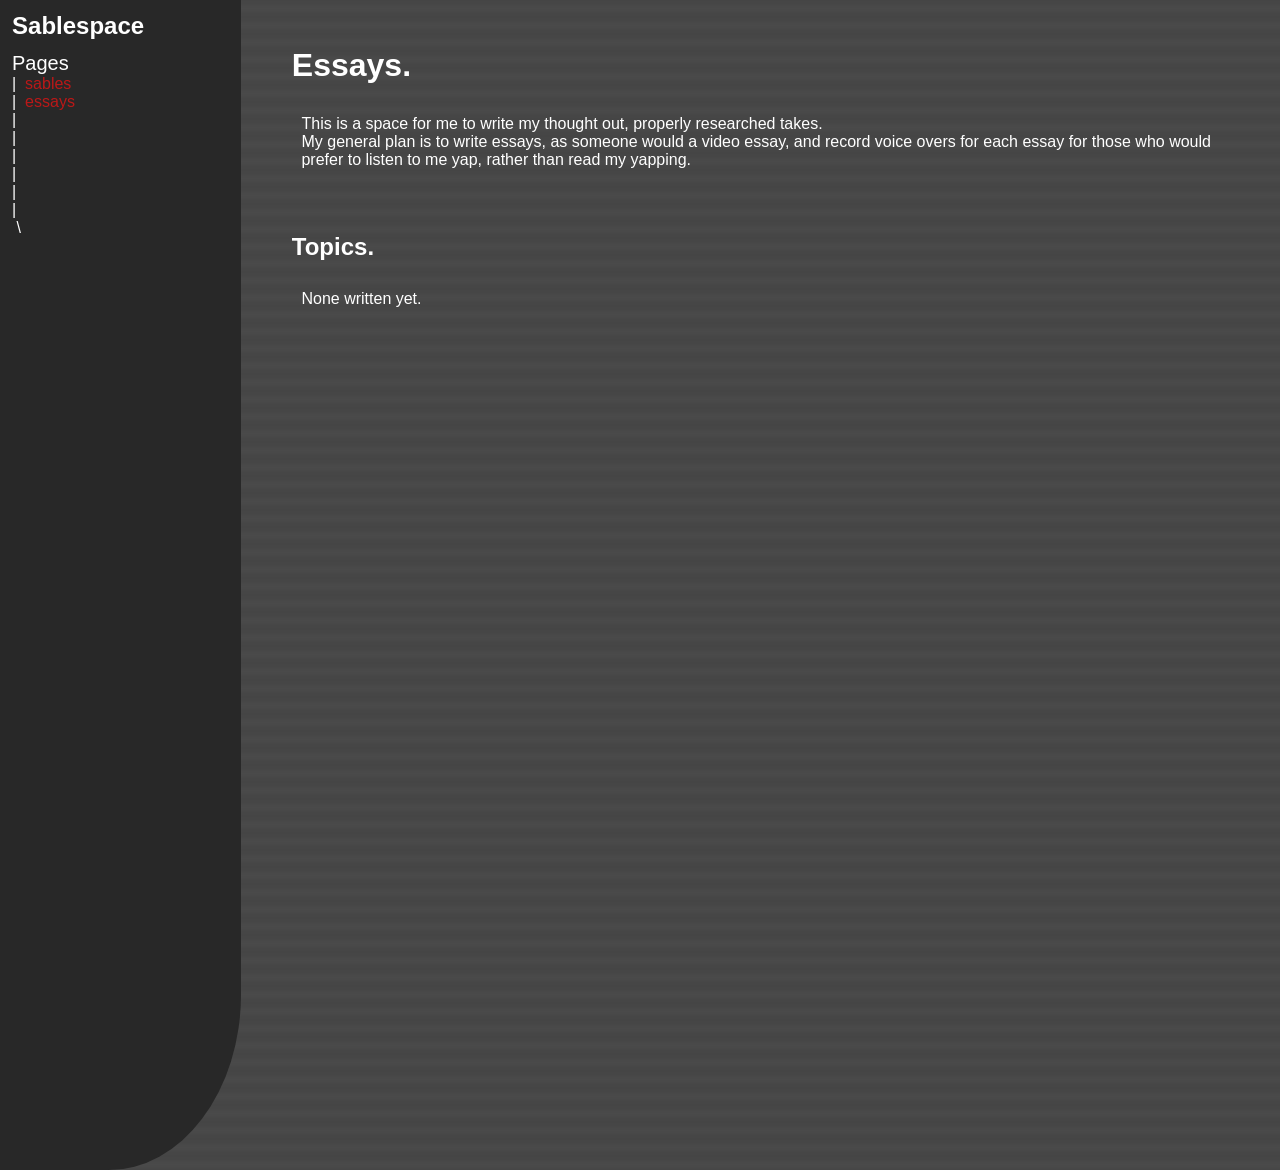
==== essays/index.html @ 72692ea7 "essay setup" ====
<html>


<head>
    <title>Sablespace</title>
    <link rel="stylesheet" href="/style.css">
</head>




<div class="main">
    

<div id="sidebar" class="sidebar">

</div>
<!-- ------------------------------------- -->
<div style="width:80%; margin:2% 2% 2% 4%;">

<h1>Essays.</h1>
<p style="padding:1%">
This is a space for me to write my thought out, properly researched takes.<br>
My general plan is to write essays, as someone would a video essay, and record voice overs for each essay for those who would prefer to listen to me yap, rather than read my yapping.<br>
</p><br>
<h2>Topics.</h2>
<p style="padding:1%">
None written yet.<br>
</p><br>

</div>


</div>


</html>
<script src="/script.js"></script>
---- style.css ----
html, body {
    font-family:'Lucida Sans', 'Lucida Sans Regular', 'Lucida Grande', 'Lucida Sans Unicode', Geneva, Verdana, sans-serif;
    margin:0%;
    background-color: rgb(70, 70, 70);
    color:white;
    height:100%;
    background-image:url("/assets/scanlines.png");
    background-blend-mode: soft-light;
}

img {
    max-width: 100%;
    height: auto;
    display: block;
}

.main {
    display:flex;
    justify-content: center;
    align-items:start;
    height:100%;
}

.sidebar {
    background-color: rgb(40, 40, 40);
    width: 20%;
    height: 130%;
    border-bottom-right-radius:55% 15%;
}

.base {
    justify-content: center;
}

.homepagelink {
    color:white;
    text-decoration: none;
}
.sidebarlink:link {
    color:rgb(187, 24, 24);
    text-decoration: none;
}
.sidebarlink:visited {
    color:rgb(214, 61, 61);
    text-decoration: none;
}
.sidebarlink:hover {
    color:rgb(255, 95, 95);
    text-decoration: none;
}
.sidebarlink:active {
    color:rgb(255, 95, 95);
    text-decoration: none;
}

.defaultlink:link {
    color:rgb(212, 37, 37);
    text-decoration: none;
}
.defaultlink:visited {
    color:rgb(233, 69, 69);
    text-decoration: none;
}
.defaultlink:hover {
    color:rgb(255, 102, 102);
    text-decoration: none;
}
.defaultlink:active {
    color:rgb(255, 102, 102);
    text-decoration: none;
}
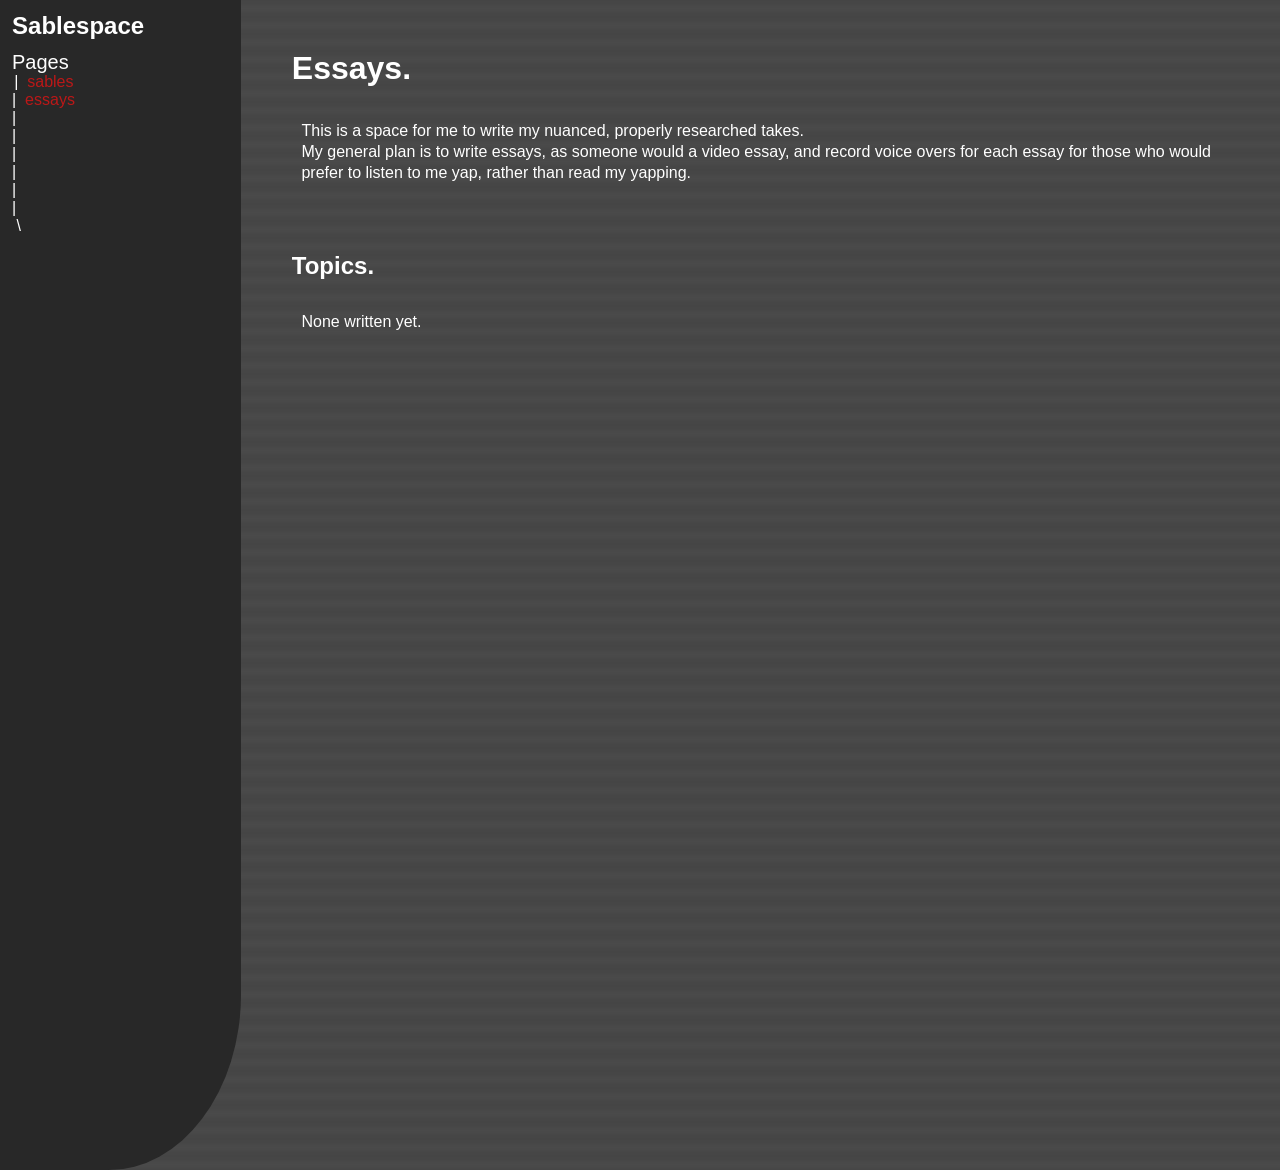
==== commit 8f888f64: "line height" ====
--- a/essays/index.html
+++ b/essays/index.html
@@ -20,7 +20,7 @@
 
 <h1>Essays.</h1>
 <p style="padding:1%">
-This is a space for me to write my thought out, properly researched takes.<br>
+This is a space for me to write my nuanced, properly researched takes.<br>
 My general plan is to write essays, as someone would a video essay, and record voice overs for each essay for those who would prefer to listen to me yap, rather than read my yapping.<br>
 </p><br>
 <h2>Topics.</h2>
--- a/style.css
+++ b/style.css
@@ -6,6 +6,7 @@
     height:100%;
     background-image:url("/assets/scanlines.png");
     background-blend-mode: soft-light;
+    line-height: 1.315;
 }
 
 img {
@@ -26,6 +27,7 @@
     width: 20%;
     height: 130%;
     border-bottom-right-radius:55% 15%;
+    line-height: 1.125;
 }
 
 .base {
@@ -54,7 +56,7 @@
 }
 
 .defaultlink:link {
-    color:rgb(212, 37, 37);
+    color:rgb(225, 46, 46);
     text-decoration: none;
 }
 .defaultlink:visited {
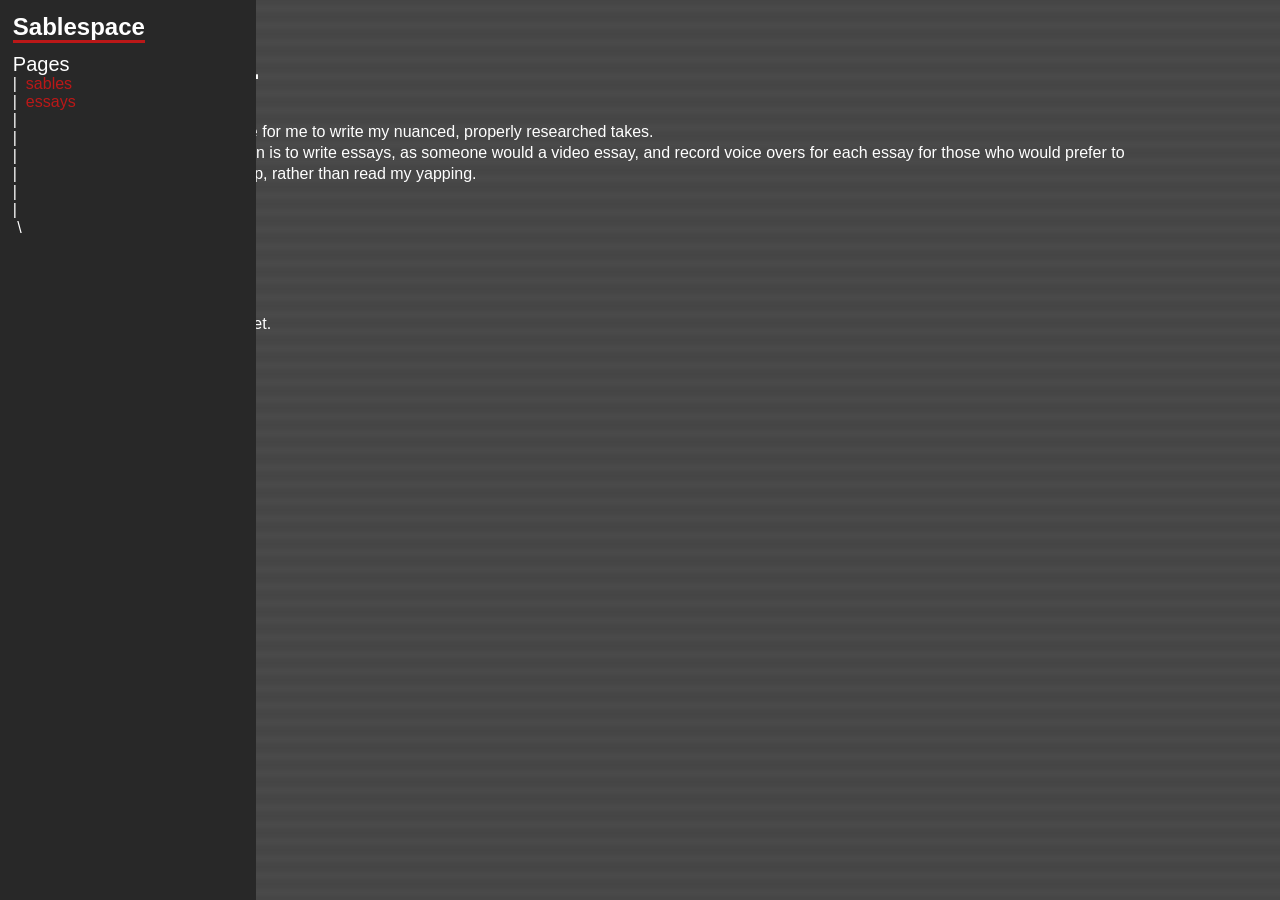
==== commit 6a890cc7: "article body update" ====
--- a/essays/index.html
+++ b/essays/index.html
@@ -16,7 +16,7 @@
 
 </div>
 <!-- ------------------------------------- -->
-<div style="width:80%; margin:2% 2% 2% 4%;">
+<div id="article" class="article">
 
 <h1>Essays.</h1>
 <p style="padding:1%">
--- a/style.css
+++ b/style.css
@@ -3,7 +3,6 @@
     margin:0%;
     background-color: rgb(70, 70, 70);
     color:white;
-    height:100%;
     background-image:url("/assets/scanlines.png");
     background-blend-mode: soft-light;
     line-height: 1.315;
@@ -19,15 +18,23 @@
     display:flex;
     justify-content: center;
     align-items:start;
-    height:100%;
 }
 
 .sidebar {
+    position: fixed;
+    top:0;
+    left:0;
     background-color: rgb(40, 40, 40);
     width: 20%;
-    height: 130%;
-    border-bottom-right-radius:55% 15%;
+    height: 100%;
+    /* border-bottom-right-radius:55% 15%; */
     line-height: 1.125;
+}
+
+.article {
+    width:80%;
+    left:100%;
+    margin:2% 2% 2% 4%;
 }
 
 .base {
@@ -37,6 +44,7 @@
 .homepagelink {
     color:white;
     text-decoration: none;
+    border-bottom: 3px solid rgb(187, 24, 24);
 }
 .sidebarlink:link {
     color:rgb(187, 24, 24);
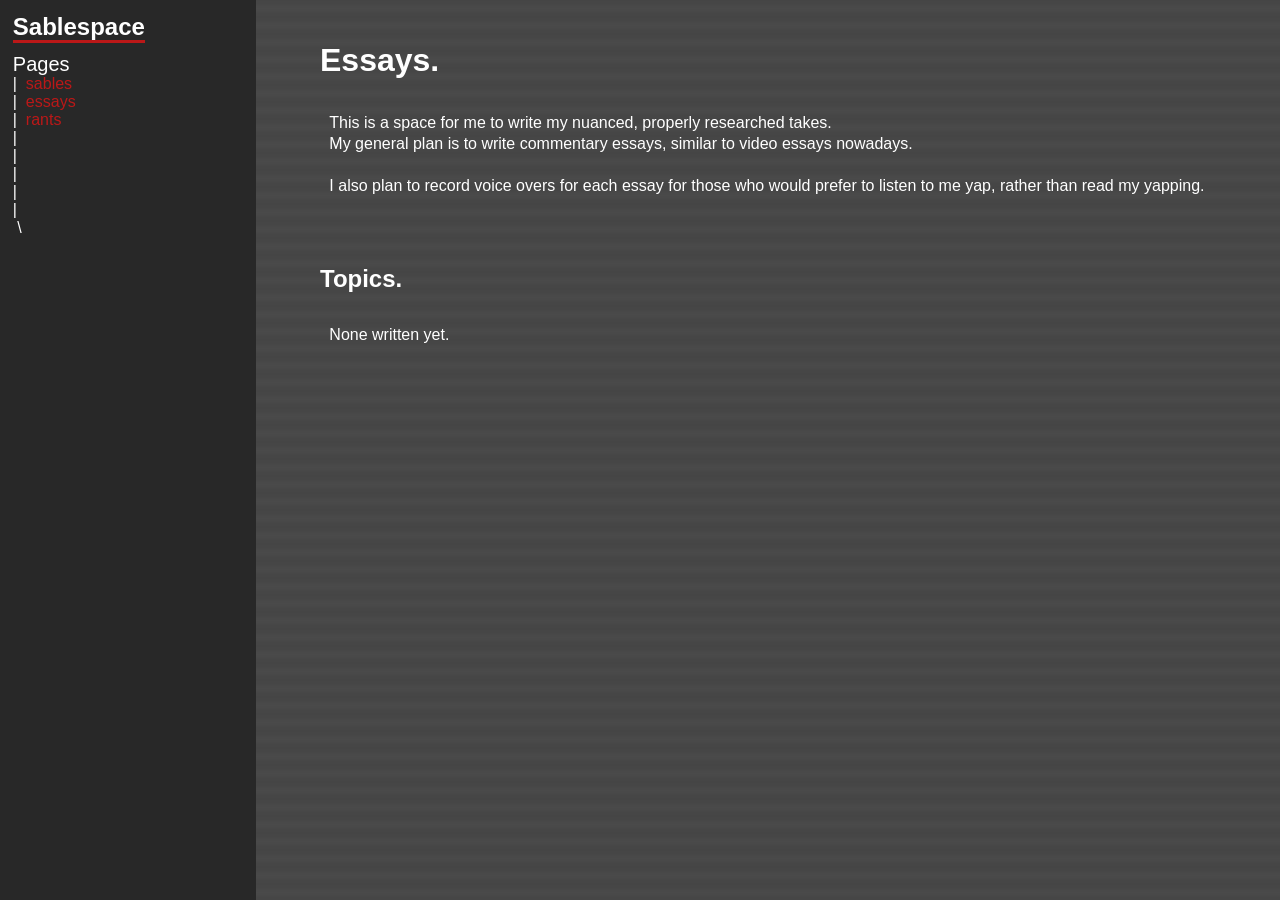
==== commit 409e3c8d: "code formatting changes" ====
--- a/essays/index.html
+++ b/essays/index.html
@@ -12,23 +12,26 @@
 <div class="main">
     
 
-<div id="sidebar" class="sidebar">
+    <div id="sidebar" class="sidebar">
 
-</div>
+    </div>
 <!-- ------------------------------------- -->
-<div id="article" class="article">
+    <div id="article" class="article">
 
-<h1>Essays.</h1>
-<p style="padding:1%">
-This is a space for me to write my nuanced, properly researched takes.<br>
-My general plan is to write essays, as someone would a video essay, and record voice overs for each essay for those who would prefer to listen to me yap, rather than read my yapping.<br>
-</p><br>
-<h2>Topics.</h2>
-<p style="padding:1%">
-None written yet.<br>
-</p><br>
+    <h1>Essays.</h1>
+    <p style="padding:1%">
+    This is a space for me to write my nuanced, properly researched takes.<br>
+    My general plan is to write commentary essays, similar to video essays nowadays.<br>
+    <br>
+    I also plan to record voice overs for each essay for those who would prefer to listen to me yap, rather than read my yapping.
+    </p><br>
 
-</div>
+    <h2>Topics.</h2>
+    <p style="padding:1%">
+    None written yet.<br>
+    </p><br>
+
+    </div>
 
 
 </div>
--- a/style.css
+++ b/style.css
@@ -9,15 +9,12 @@
 }
 
 img {
-    max-width: 100%;
+    max-width: 50%;
     height: auto;
     display: block;
 }
 
 .main {
-    display:flex;
-    justify-content: center;
-    align-items:start;
 }
 
 .sidebar {
@@ -32,9 +29,10 @@
 }
 
 .article {
-    width:80%;
-    left:100%;
-    margin:2% 2% 2% 4%;
+    width:73%;
+    position: absolute;
+    top:2%;
+    left:25%;
 }
 
 .base {
